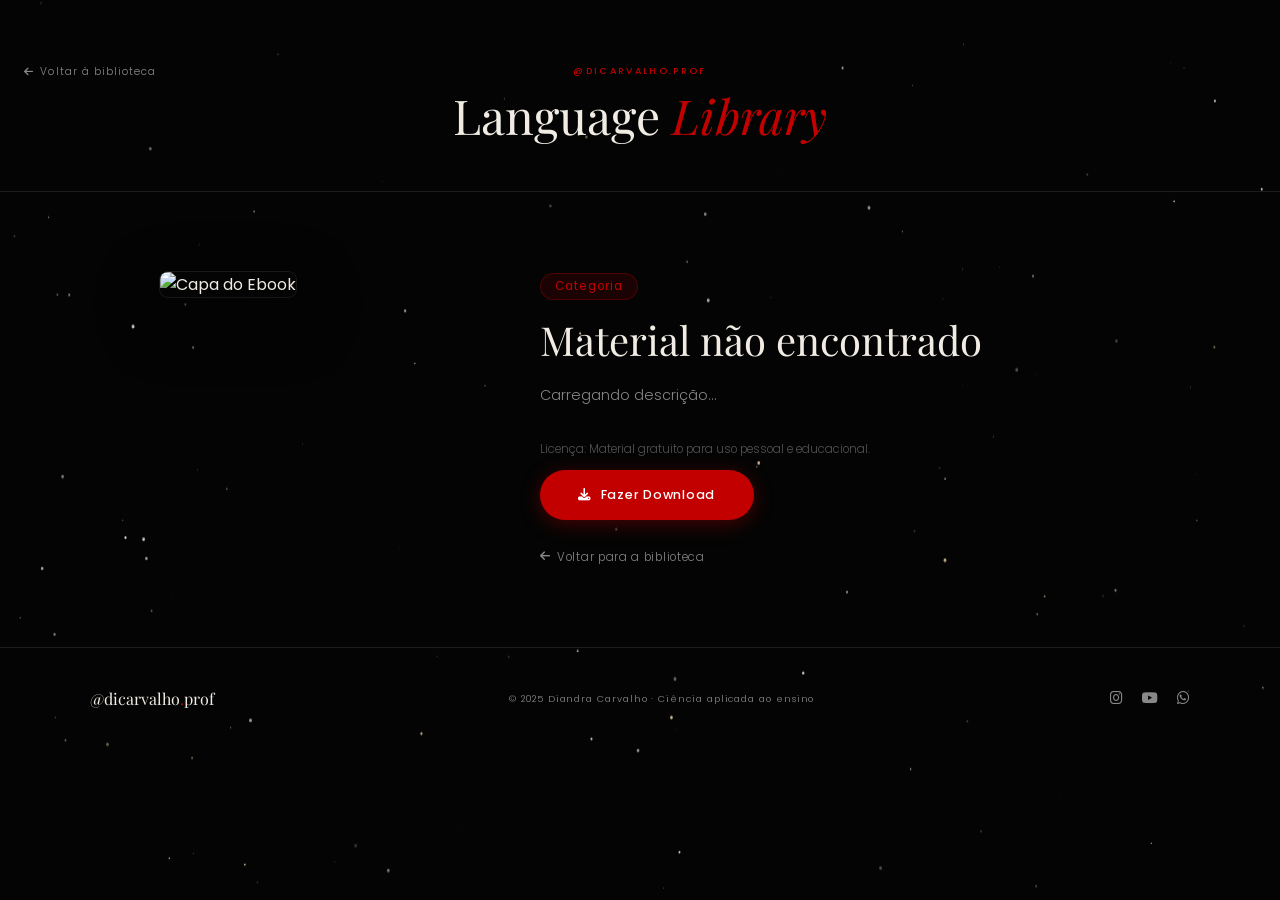
==== details.html @ 13f1abe4 "Add files via upload" ====
<!DOCTYPE html>
<html lang="pt-br">
<head>
    <meta charset="UTF-8">
    <meta name="viewport" content="width=device-width, initial-scale=1.0">
    <title>Detalhes do Material - Language Library</title>
    <link href="https://fonts.googleapis.com/css2?family=Playfair+Display:ital,wght@0,400;0,700;1,400&family=Poppins:wght@300;400;500&display=swap" rel="stylesheet">
    <link href="https://cdnjs.cloudflare.com/ajax/libs/font-awesome/6.5.0/css/all.min.css" rel="stylesheet">
    <link rel="stylesheet" href="style.css">
</head>
<body>

    <!-- Star canvas -->
    <canvas id="star-canvas"></canvas>

    <header class="main-header">
        <div class="header-inner">
            <a href="index.html" class="back-link-top">
                <i class="fas fa-arrow-left"></i> Voltar à biblioteca
            </a>
            <div class="section-eyebrow">@dicarvalho.prof</div>
            <h1 class="brand-title">Language <em>Library</em></h1>
        </div>
    </header>

    <main class="details-wrapper">
        <div class="col-left">
            <img id="book-capa" src="" alt="Capa do Ebook" class="detail-cover">
        </div>

        <div class="col-right">
            <span id="book-categoria" class="category-tag">Categoria</span>
            <h2 id="book-titulo" class="book-title">Carregando título...</h2>
            <p id="book-descricao" class="book-description">Carregando descrição...</p>

            <p class="license-note">
                Licença: Material gratuito para uso pessoal e educacional.
            </p>

            <a id="book-download" href="#" class="download-btn" target="_blank">
                <i class="fas fa-download"></i> Fazer Download
            </a>

            <br>
            <a href="index.html" class="back-link">
                <i class="fas fa-arrow-left"></i> Voltar para a biblioteca
            </a>
        </div>
    </main>

    <footer class="lib-footer">
        <div class="footer-inner">
            <div class="footer-brand">@dicarvalho<span>.</span>prof</div>
            <p class="footer-copy">© 2025 Diandra Carvalho · Ciência aplicada ao ensino</p>
            <div class="footer-links">
                <a href="#"><i class="fab fa-instagram"></i></a>
                <a href="#"><i class="fab fa-youtube"></i></a>
                <a href="https://wa.me/5516993272278"><i class="fab fa-whatsapp"></i></a>
            </div>
        </div>
    </footer>

    <script>
    // ── URL PARAMS (unchanged logic) ─────────────────────────────
    const urlParams = new URLSearchParams(window.location.search);

    if (urlParams.has('Título')) {
        document.getElementById('book-titulo').innerText    = urlParams.get('Título');
        document.getElementById('book-descricao').innerText = urlParams.get('Descrição');
        document.getElementById('book-capa').src            = urlParams.get('Capa');
        document.getElementById('book-categoria').innerText = urlParams.get('Categoria');
        document.getElementById('book-download').href       = urlParams.get('LinkEbook');
        document.title = `${urlParams.get('Título')} - Language Library`;
    } else if (urlParams.has('Titulo')) {
        document.getElementById('book-titulo').innerText    = urlParams.get('Titulo');
        document.getElementById('book-descricao').innerText = urlParams.get('Descricao');
        document.getElementById('book-capa').src            = urlParams.get('Capa');
        document.getElementById('book-categoria').innerText = urlParams.get('Categoria');
        document.getElementById('book-download').href       = urlParams.get('LinkEbook');
    } else {
        document.getElementById('book-titulo').innerText = "Material não encontrado";
    }

    // ── STAR FIELD ───────────────────────────────────────────────
    const canvas = document.getElementById('star-canvas');
    const ctx    = canvas.getContext('2d');
    let W, H, stars = [];
    const mouse = { x: -9999, y: -9999 };

    function resize() {
        W = canvas.width  = window.innerWidth;
        H = canvas.height = document.body.scrollHeight;
    }

    class Star {
        constructor() { this.reset(true); }
        reset(initial) {
            this.x    = Math.random() * W;
            this.y    = initial ? Math.random() * H : Math.random() * H;
            this.r    = Math.random() * 1.2 + 0.3;
            this.base = Math.random() * 0.5 + 0.2;
            this.op   = this.base;
            this.speed = (Math.random() - 0.5) * 0.08;
            this.twinkleSpeed  = Math.random() * 0.008 + 0.003;
            this.twinkleOffset = Math.random() * Math.PI * 2;
            this.warm = Math.random() < 0.15;
        }
        update(t) {
            this.op = this.base + Math.sin(t * this.twinkleSpeed + this.twinkleOffset) * (this.base * 0.6);
            const dx = mouse.x - this.x;
            const dy = mouse.y - this.y;
            const dist = Math.sqrt(dx*dx + dy*dy);
            if (dist < 120) this.op = Math.min(1, this.op + (1 - dist/120) * 0.5);
            this.x += this.speed;
            if (this.x < 0) this.x = W;
            if (this.x > W) this.x = 0;
        }
        draw() {
            ctx.beginPath();
            ctx.arc(this.x, this.y, this.r, 0, Math.PI*2);
            ctx.fillStyle = this.warm
                ? `rgba(255,230,180,${this.op})`
                : `rgba(255,255,255,${this.op})`;
            ctx.fill();
        }
    }

    function init() {
        resize();
        stars = [];
        const count = Math.min(Math.floor((W * H) / 8000), 200);
        for (let i = 0; i < count; i++) stars.push(new Star());
    }

    let t = 0;
    function animate() {
        ctx.clearRect(0, 0, W, H);
        t++;
        stars.forEach(s => { s.update(t); s.draw(); });
        requestAnimationFrame(animate);
    }

    window.addEventListener('mousemove', e => { mouse.x = e.clientX; mouse.y = e.clientY + window.scrollY; });
    window.addEventListener('resize', init);
    init();
    animate();
    </script>
</body>
</html>
---- style.css ----
/* ── IMPORTS & RESET ─────────────────────────────────────────── */
*, *::before, *::after { box-sizing: border-box; margin: 0; padding: 0; }

:root {
    --red:       #c20000;
    --red-glow:  rgba(194,0,0,0.45);
    --red-soft:  rgba(194,0,0,0.12);
    --orange-glow: rgba(255,90,0,0.35);
    --bg:        #040404;
    --card:      #0b0b0b;
    --border:    #1c1c1c;
    --text:      #f0ece4;
    --muted:     #888;
    --serif:     'Playfair Display', serif;
    --sans:      'Poppins', sans-serif;

    /* legacy aliases kept so details.html inline styles still work */
    --brand-red:   #c20000;
    --brand-white: #f0ece4;
    --brand-black: #040404;
    --brand-grey:  #1c1c1c;
}

html { scroll-behavior: smooth; overflow-x: hidden; }

body {
    font-family: var(--sans);
    background: var(--bg);
    color: var(--text);
    overflow-x: hidden;
    position: relative;
}

a { color: inherit; text-decoration: none; }

/* ── STAR CANVAS ─────────────────────────────────────────────── */
#star-canvas {
    position: fixed;
    inset: 0;
    width: 100%;
    height: 100%;
    pointer-events: none;
    z-index: 0;
}

/* ── HEADER ──────────────────────────────────────────────────── */
.main-header {
    position: relative;
    z-index: 2;
    text-align: center;
    padding: 4rem 1.5rem 3rem;
    border-bottom: 1px solid var(--border);
}

.header-inner {
    position: relative;
    display: flex;
    flex-direction: column;
    align-items: center;
    gap: 0.6rem;
}

.back-link-top {
    position: absolute;
    top: 0;
    left: 0;
    font-size: 0.65rem;
    letter-spacing: .1em;
    color: var(--muted);
    display: flex;
    align-items: center;
    gap: 0.4rem;
    transition: color .3s;
    font-weight: 300;
}
.back-link-top:hover { color: var(--red); }

.section-eyebrow {
    font-size: 0.58rem;
    letter-spacing: .25em;
    color: var(--red);
    font-weight: 500;
    text-transform: uppercase;
}

.brand-title {
    font-family: var(--serif);
    font-size: clamp(1.8rem, 5vw, 3rem);
    font-weight: 400;
    color: var(--text);
    line-height: 1.15;
}
.brand-title em {
    font-style: italic;
    color: var(--red);
}

.brand-subtitle {
    font-size: 0.75rem;
    color: var(--muted);
    font-weight: 300;
    letter-spacing: .04em;
    line-height: 1.8;
    margin-top: 0.2rem;
}

/* ── FIRE GLOW ───────────────────────────────────────────────── */
.fire-wrap {
    position: relative;
    display: flex;
    justify-content: center;
    align-items: center;
    margin-top: 1.2rem;
}

.fire-glow {
    position: absolute;
    width: 220px;
    height: 220px;
    border-radius: 50%;
    background: radial-gradient(
        circle,
        rgba(255, 100, 0, 0.22) 0%,
        rgba(194, 0, 0, 0.14) 40%,
        transparent 70%
    );
    animation: fire-pulse 2.8s ease-in-out infinite;
    pointer-events: none;
}

@keyframes fire-pulse {
    0%,100% { transform: scale(1);   opacity: 0.7; }
    33%      { transform: scale(1.1); opacity: 1;   }
    66%      { transform: scale(0.95);opacity: 0.55; }
}

.fire-container {
    position: relative;
    z-index: 1;
    display: flex;
    justify-content: center;
}

dotlottie-wc {
    filter: drop-shadow(0 0 28px rgba(255, 80, 0, 0.5))
            drop-shadow(0 0 8px rgba(255, 160, 0, 0.3));
}

/* ── LOADING ─────────────────────────────────────────────────── */
#loading-message {
    text-align: center;
    padding: 3rem 20px;
    color: var(--muted);
    font-size: .72rem;
    letter-spacing: .12em;
    font-weight: 300;
    position: relative;
    z-index: 2;
}

.loading-dot {
    display: inline-block;
    width: 6px; height: 6px;
    background: var(--red);
    border-radius: 50%;
    margin-right: 8px;
    vertical-align: middle;
    animation: blink 1.2s ease-in-out infinite;
}
@keyframes blink { 0%,100%{opacity:.2} 50%{opacity:1} }

/* ── LIBRARY CONTAINER ───────────────────────────────────────── */
#library-container {
    position: relative;
    z-index: 2;
    padding-bottom: 4rem;
}

/* ── BOOK GROUP (SHELF) ──────────────────────────────────────── */
.book-group {
    display: flex;
    justify-content: center;
    align-items: flex-end;
    margin: 80px 0;
    padding-bottom: 12px;
    /* subtle shelf line */
    border-bottom: 2px solid var(--border);
    max-width: 1100px;
    margin-left: auto;
    margin-right: auto;
    position: relative;
}

/* shelf glow line */
.book-group::after {
    content: '';
    position: absolute;
    bottom: -2px;
    left: 10%;
    right: 10%;
    height: 1px;
    background: linear-gradient(90deg, transparent, rgba(194,0,0,0.25), transparent);
}

/* ── BOOK ITEM ───────────────────────────────────────────────── */
.book-item {
    position: relative;
    width: 220px;
    min-height: 300px;
    border-radius: 6px;
    overflow: hidden;
    transition: transform 0.5s cubic-bezier(0.2, 0, 0, 1);
    cursor: pointer;
}

/* skeleton shimmer */
.book-item:not(.loaded-state)::before {
    content: "";
    position: absolute;
    top: 0; left: -100%;
    width: 100%; height: 100%;
    background: linear-gradient(90deg, transparent, rgba(255,255,255,0.06), transparent);
    animation: shimmer 1.5s infinite;
}
@keyframes shimmer { 100% { left: 100%; } }

/* overlap: 4 books per shelf, 25% overlap */
.book-item:nth-child(2) { margin-left: -55px; z-index: 2; }
.book-item:nth-child(3) { margin-left: -55px; z-index: 3; }
.book-item:nth-child(4) { margin-left: -55px; z-index: 4; }

.book-item:hover {
    transform: translateX(-28%) translateY(-6px);
    z-index: 10;
    filter: drop-shadow(-8px 12px 24px rgba(0,0,0,0.7));
}

/* ── BOOK COVER ──────────────────────────────────────────────── */
.book-cover {
    width: 100%;
    display: block;
    border-radius: 6px;
    opacity: 0;
    transition: opacity 0.8s ease-in-out;
}
.img-loaded { opacity: 1; }

/* ── REVEAL BADGE ────────────────────────────────────────────── */
.btn-reveal {
    position: absolute;
    top: 10px;
    left: 10px;
    background: var(--red);
    color: #fff;
    padding: 5px 14px;
    border-radius: 20px;
    font-size: 0.65rem;
    font-weight: 500;
    letter-spacing: .06em;
    opacity: 0;
    transition: opacity 0.3s;
    white-space: nowrap;
    pointer-events: none;
    font-family: var(--sans);
}
.book-item:hover .btn-reveal { opacity: 1; }

/* ── FOOTER ──────────────────────────────────────────────────── */
.lib-footer {
    position: relative;
    z-index: 2;
    padding: 2.5rem 1.5rem;
    border-top: 1px solid var(--border);
}
.footer-inner {
    max-width: 1100px;
    margin: 0 auto;
    display: flex;
    flex-wrap: wrap;
    justify-content: space-between;
    align-items: center;
    gap: 1rem;
}
.footer-brand {
    font-family: var(--serif);
    font-size: 1rem;
    color: var(--text);
}
.footer-brand span { color: var(--red); }
.footer-copy {
    font-size: .58rem;
    letter-spacing: .1em;
    color: var(--muted);
    font-weight: 300;
}
.footer-links { display: flex; gap: 1.2rem; }
.footer-links a { color: var(--muted); font-size: .9rem; transition: color .3s; }
.footer-links a:hover { color: var(--text); }

/* ── DETAILS PAGE ────────────────────────────────────────────── */
.details-wrapper {
    max-width: 1000px;
    margin: 80px auto;
    display: flex;
    align-items: flex-start;
    gap: 60px;
    padding: 0 20px;
    position: relative;
    z-index: 2;
}

.col-left {
    flex: 0 0 320px;
    animation: slideInLeft 1s ease-out forwards;
}
.col-right {
    flex: 1;
    animation: slideInRight 1s ease-out forwards;
}

.detail-cover {
    width: 100%;
    border-radius: 8px;
    box-shadow: 0 20px 60px rgba(0,0,0,0.7), 0 0 0 1px var(--border);
}

.category-tag {
    display: inline-block;
    background: var(--red-soft);
    border: 1px solid rgba(194,0,0,0.3);
    color: var(--red);
    padding: 4px 14px;
    border-radius: 20px;
    font-size: 0.72rem;
    letter-spacing: .1em;
    margin-bottom: 1rem;
    font-weight: 400;
}

.book-title {
    font-family: var(--serif);
    font-size: clamp(1.6rem, 4vw, 2.5rem);
    font-weight: 400;
    color: var(--text);
    margin: 0 0 1.2rem 0;
    line-height: 1.2;
}

.book-description {
    font-size: .9rem;
    line-height: 1.8;
    margin-bottom: 2rem;
    color: var(--muted);
    font-weight: 300;
}

.download-btn {
    display: inline-flex;
    align-items: center;
    gap: .6rem;
    background: var(--red);
    color: #fff;
    padding: 1rem 2.4rem;
    font-family: var(--sans);
    font-size: .78rem;
    font-weight: 500;
    letter-spacing: .06em;
    border-radius: 40px;
    transition: all .3s;
    opacity: 0;
    animation: fadeIn 1.2s ease-out 0.8s forwards;
    box-shadow: 0 4px 20px rgba(194,0,0,0.35);
}
.download-btn:hover {
    background: #e60000;
    transform: translateY(-2px);
    box-shadow: 0 8px 30px rgba(194,0,0,0.5);
}

.back-link {
    display: inline-flex;
    align-items: center;
    gap: .4rem;
    margin-top: 1.8rem;
    color: var(--muted);
    font-size: .72rem;
    letter-spacing: .06em;
    transition: color .3s;
    font-weight: 300;
}
.back-link:hover { color: var(--red); }

/* license note */
.license-note {
    font-size: .72rem;
    color: #555;
    margin-bottom: .75rem;
    font-weight: 300;
}

/* ── KEYFRAMES ───────────────────────────────────────────────── */
@keyframes slideInLeft {
    from { opacity: 0; transform: translateX(-50px); }
    to   { opacity: 1; transform: translateX(0); }
}
@keyframes slideInRight {
    from { opacity: 0; transform: translateX(50px); }
    to   { opacity: 1; transform: translateX(0); }
}
@keyframes fadeIn {
    from { opacity: 0; }
    to   { opacity: 1; }
}

/* ── RESPONSIVE ──────────────────────────────────────────────── */
@media (max-width: 768px) {
    .book-group {
        flex-direction: column;
        align-items: center;
        border-bottom: none;
    }
    .book-group::after { display: none; }
    .book-item {
        margin-left: 0 !important;
        margin-bottom: 40px;
        width: 200px;
    }
    .book-item:hover {
        transform: scale(1.05) translateY(-4px);
        filter: drop-shadow(0 8px 16px rgba(0,0,0,0.6));
    }

    /* details */
    .details-wrapper {
        flex-direction: column;
        align-items: center;
        text-align: center;
        margin: 40px auto;
        gap: 30px;
    }
    .col-left { flex: 0 0 auto; width: 75%; }

    .back-link-top { position: static; margin-bottom: .5rem; }
    .footer-inner { flex-direction: column; text-align: center; }
}

@media (min-width: 769px) and (max-width: 1100px) {
    .book-item { width: 180px; }
    .book-item:nth-child(2),
    .book-item:nth-child(3),
    .book-item:nth-child(4) { margin-left: -45px; }
}
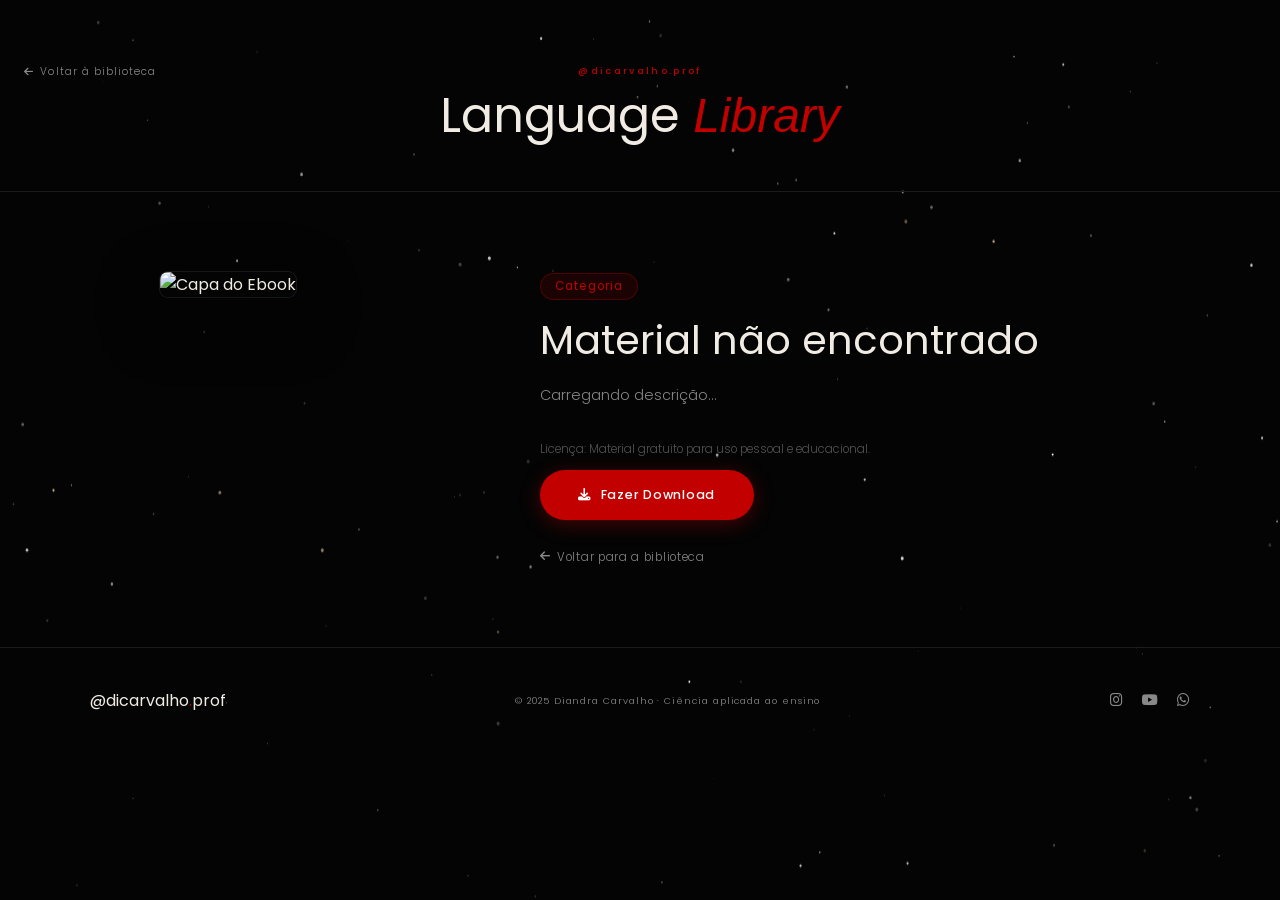
==== commit df8d88e8: "Update page title to 'Language Library 2.0'" ====
--- a/details.html
+++ b/details.html
@@ -3,7 +3,7 @@
 <head>
     <meta charset="UTF-8">
     <meta name="viewport" content="width=device-width, initial-scale=1.0">
-    <title>Detalhes do Material - Language Library</title>
+    <title>Language Library 2.0</title>
     <link href="https://fonts.googleapis.com/css2?family=Playfair+Display:ital,wght@0,400;0,700;1,400&family=Poppins:wght@300;400;500&display=swap" rel="stylesheet">
     <link href="https://cdnjs.cloudflare.com/ajax/libs/font-awesome/6.5.0/css/all.min.css" rel="stylesheet">
     <link rel="stylesheet" href="style.css">
--- a/style.css
+++ b/style.css
@@ -11,7 +11,7 @@
     --border:    #1c1c1c;
     --text:      #f0ece4;
     --muted:     #888;
-    --serif:     'Playfair Display', serif;
+    --serif:     'Poppins', sans-serif;
     --sans:      'Poppins', sans-serif;
 
     /* legacy aliases kept so details.html inline styles still work */
@@ -80,7 +80,7 @@
     letter-spacing: .25em;
     color: var(--red);
     font-weight: 500;
-    text-transform: uppercase;
+  
 }
 
 .brand-title {
@@ -91,7 +91,7 @@
     line-height: 1.15;
 }
 .brand-title em {
-    font-style: italic;
+    font-style:;
     color: var(--red);
 }
 
@@ -183,24 +183,10 @@
     align-items: flex-end;
     margin: 80px 0;
     padding-bottom: 12px;
-    /* subtle shelf line */
-    border-bottom: 2px solid var(--border);
-    max-width: 1100px;
-    margin-left: auto;
-    margin-right: auto;
-    position: relative;
-}
-
-/* shelf glow line */
-.book-group::after {
-    content: '';
-    position: absolute;
-    bottom: -2px;
-    left: 10%;
-    right: 10%;
-    height: 1px;
-    background: linear-gradient(90deg, transparent, rgba(194,0,0,0.25), transparent);
-}
+   
+}
+
+
 
 /* ── BOOK ITEM ───────────────────────────────────────────────── */
 .book-item {
